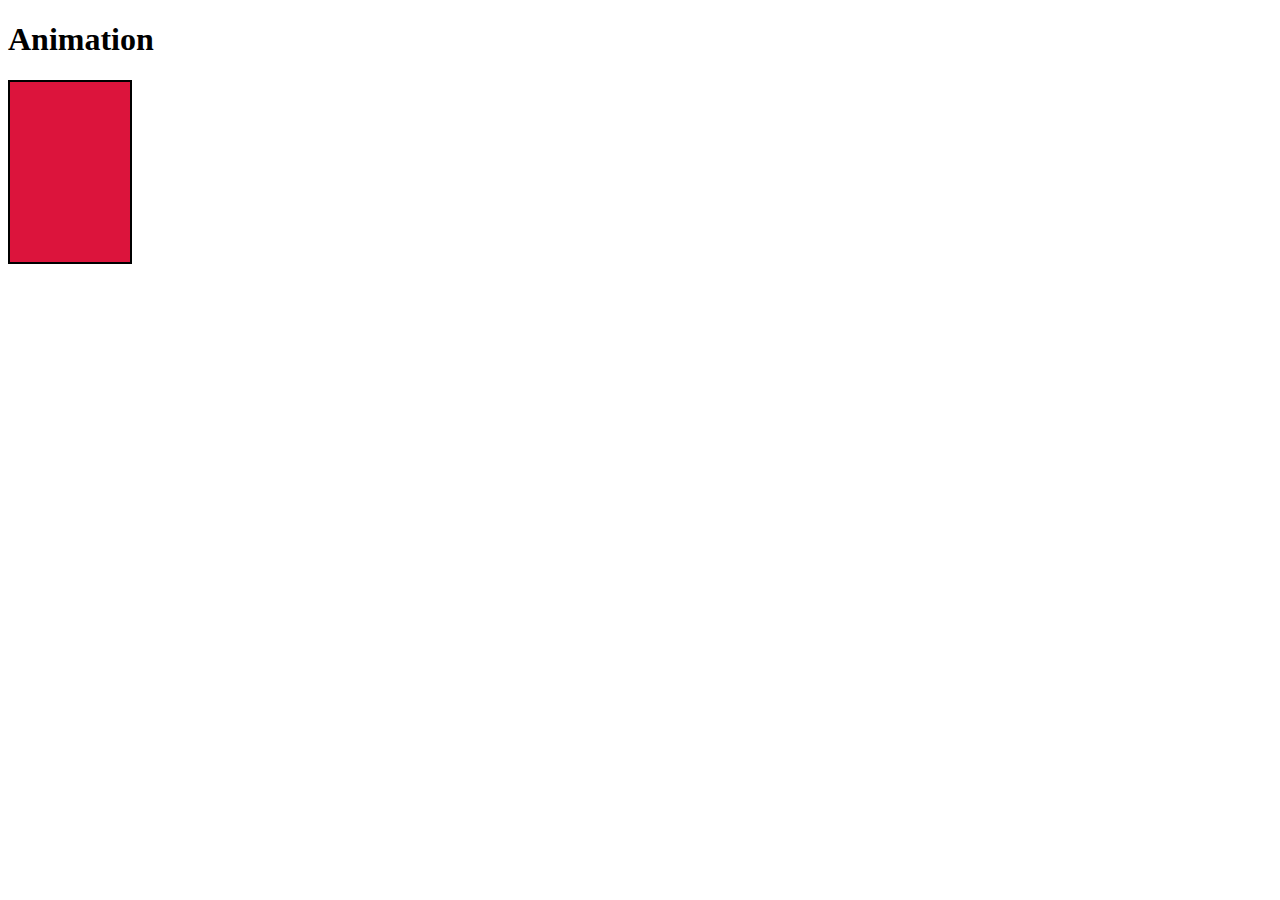
==== animation.html @ 4b824b01 "This is the Animations Task" ====
<!DOCTYPE html>
<html lang="en">
<head>
    <meta charset="UTF-8">
    <meta name="viewport" content="width=device-width, initial-scale=1.0">
    <title>Animation</title>
    <style>
        div{
            width: 120px;
            height: 180px;
            border: 2px solid black;
            background-color: crimson;
            animation-name: anim;
            animation-duration: 2s;
            animation-delay: 1s;
            position: relative;
            animation-iteration-count: infinite;
            animation-direction: alternate-reverse;
            
            
        }
        @keyframes anim{
           0% {background-color:crimson; left: 0; top:0px;}
            25%{background-color: blue; left: 200px; top: 0px;}
            50%{background-color: chocolate; left: 200px; top: 200px;}
            75%{background-color:  darkgreen; left: 0px; top: 200px;}
            90%{background-color: gold; left: 0; top: 0px;}
        }
      
    </style>
</head>
<body>
    <h1>Animation</h1>
    <div >

    </div>
   
</body>
</html>
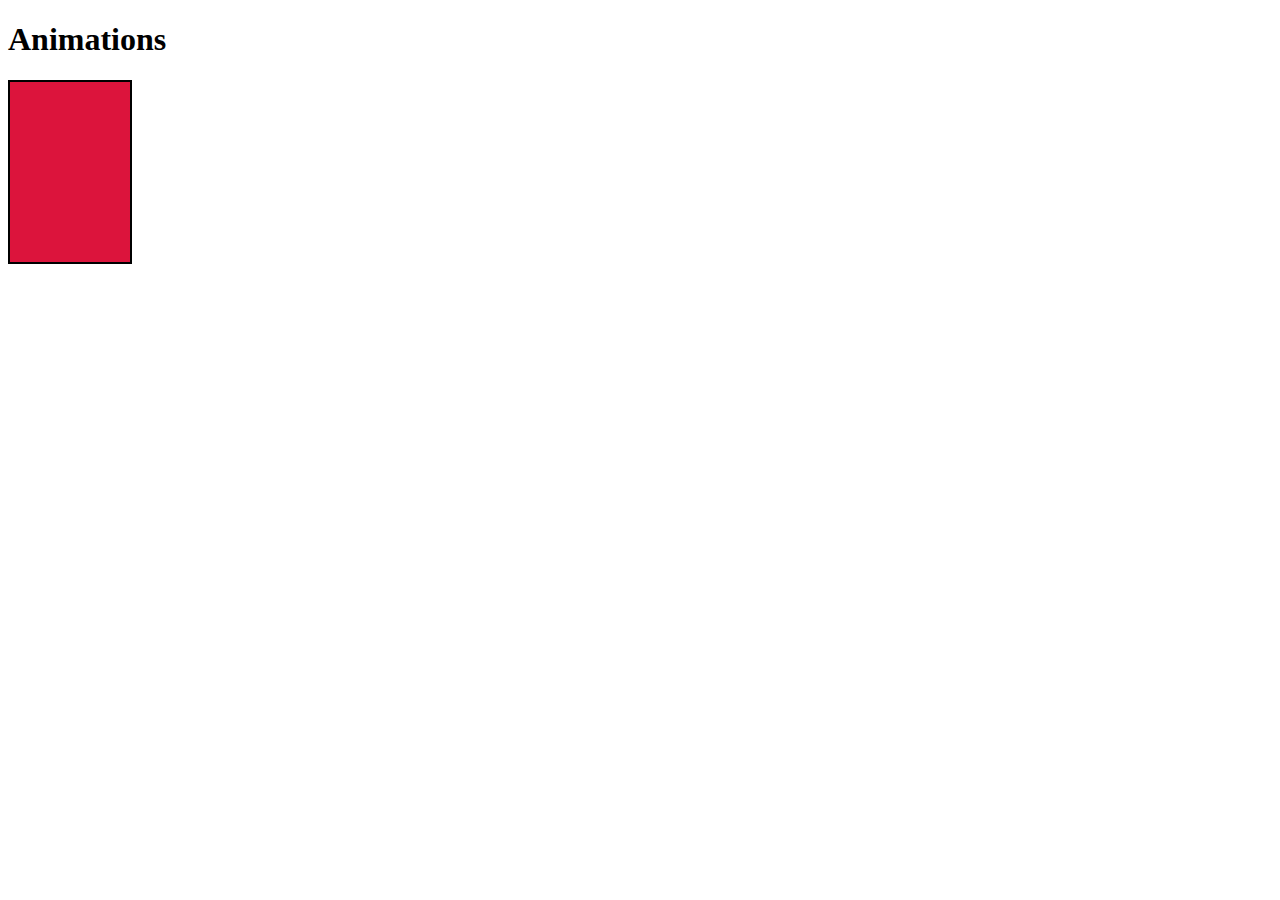
==== commit 35c2bb5e: "This is the Animation Task" ====
--- a/animation.html
+++ b/animation.html
@@ -30,7 +30,7 @@
     </style>
 </head>
 <body>
-    <h1>Animation</h1>
+    <h1>Animations</h1>
     <div >
 
     </div>
